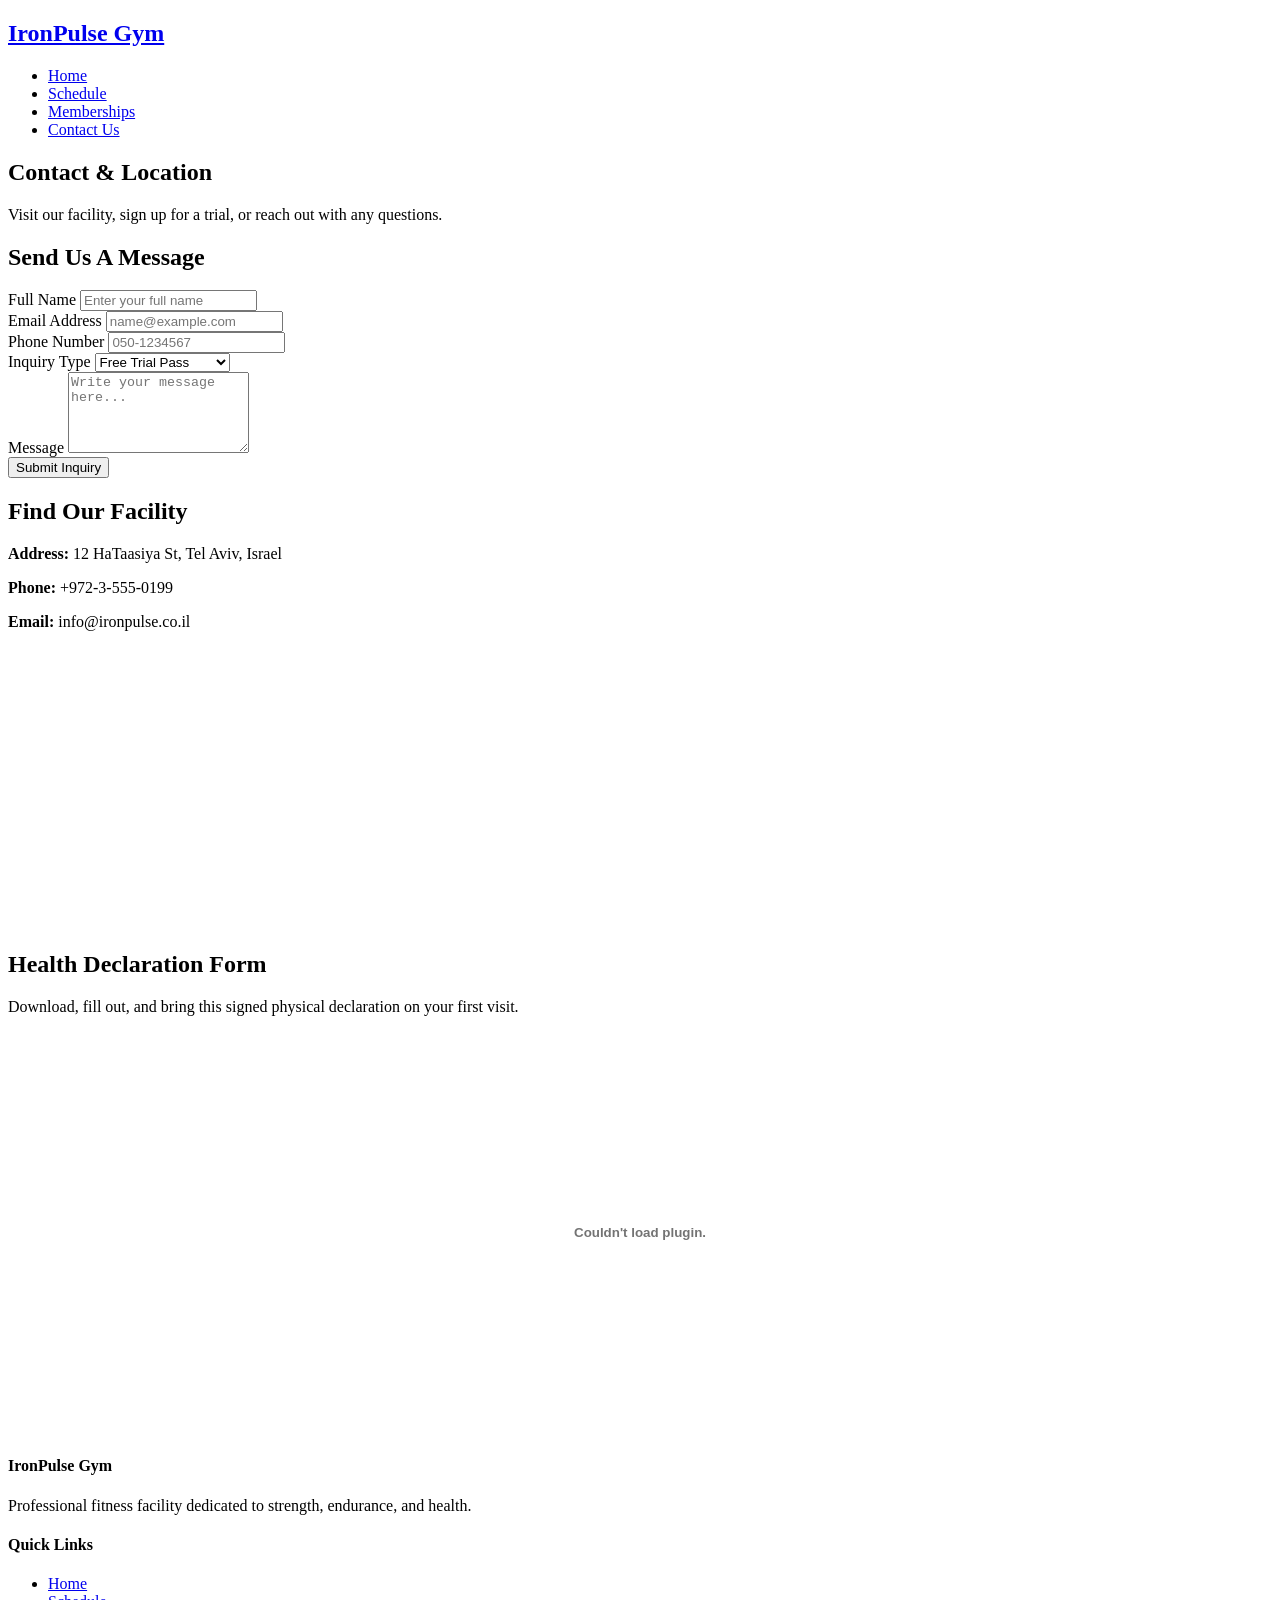
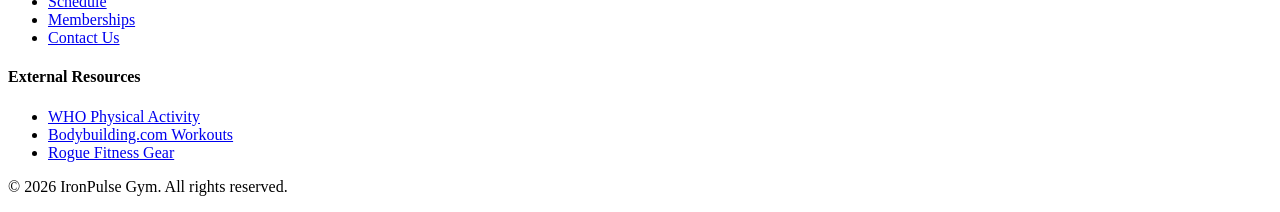
==== contact.html @ e28ccf4d "finished html files and added all assests" ====
<!DOCTYPE html>
<html lang="en">
<head>
    <meta charset="UTF-8">
    <meta name="viewport" content="width=device-width, initial-scale=1.0">
    <title>IronPulse Gym - Contact Us</title>
    <link rel="stylesheet" href="css/style.css">
    <link rel="stylesheet" href="css/responsive.css">
</head>
<body>

    <!-- top navigation -->
    <header>
        <div class="logo">
            <a href="index.html">
                <h2>IronPulse Gym</h2>
            </a>
        </div>
        <nav>
            <ul>
                <li><a href="index.html">Home</a></li>
                <li><a href="schedule.html">Schedule</a></li>
                <li><a href="membership.html">Memberships</a></li>
                <li><a href="contact.html" class="active">Contact Us</a></li>
            </ul>
        </nav>
    </header>

    <!-- page banner -->
    <section class="page-header">
        <h1>Contact & Location</h1>
        <p>Visit our facility, sign up for a trial, or reach out with any questions.</p>
    </section>

    <!-- main contact layout -->
    <main class="contact-container">

        <div class="contact-grid">

            <!-- contact form -->
            <section class="form-wrapper">
                <h2>Send Us A Message</h2>
                <form action="#" method="post">
                    <div class="form-group">
                        <label for="fullname">Full Name</label>
                        <input type="text" id="fullname" name="fullname" required placeholder="Enter your full name">
                    </div>

                    <div class="form-group">
                        <label for="email">Email Address</label>
                        <input type="email" id="email" name="email" required placeholder="name@example.com">
                    </div>

                    <div class="form-group">
                        <label for="phone">Phone Number</label>
                        <input type="tel" id="phone" name="phone" placeholder="050-1234567">
                    </div>

                    <div class="form-group">
                        <label for="topic">Inquiry Type</label>
                        <select id="topic" name="topic">
                            <option value="trial">Free Trial Pass</option>
                            <option value="membership">Membership Plans</option>
                            <option value="coaching">Personal Coaching</option>
                            <option value="other">General Question</option>
                        </select>
                    </div>

                    <div class="form-group">
                        <label for="message">Message</label>
                        <textarea id="message" name="message" rows="5" required placeholder="Write your message here..."></textarea>
                    </div>

                    <button type="submit" class="btn btn-primary">Submit Inquiry</button>
                </form>
            </section>

            <!-- gym contact details and map -->
            <section class="details-wrapper">
                <h2>Find Our Facility</h2>
                <div class="info-list">
                    <p><strong>Address:</strong> 12 HaTaasiya St, Tel Aviv, Israel</p>
                    <p><strong>Phone:</strong> +972-3-555-0199</p>
                    <p><strong>Email:</strong> info@ironpulse.co.il</p>
                </div>

                <!-- google maps embed -->
                <div class="map-wrapper">
                    <iframe 
                        src="https://www.google.com/maps/embed?pb=!1m18!1m12!1m3!1d108200.74411139198!2d34.781768!3d32.0853!2m3!1f0!2f0!3f0!3m2!1i1024!2i768!4f13.1!3m3!1m2!1s0x151d4ca6193b7c1f%3A0xc1fb72a2c0963f9!2sTel%20Aviv-Yafo!5e0!3m2!1sen!2sil!4v1680000000000!5m2!1sen!2sil" 
                        width="100%" 
                        height="280" 
                        style="border:0;" 
                        allowfullscreen="" 
                        loading="lazy" 
                        referrerpolicy="no-referrer-when-downgrade">
                    </iframe>
                </div>
            </section>

        </div>

        <!-- printable health declaration embed -->
        <section class="pdf-section">
            <h2>Health Declaration Form</h2>
            <p>Download, fill out, and bring this signed physical declaration on your first visit.</p>
            <div class="pdf-wrapper">
                <embed src="assets/docs/health-declaration.pdf" type="application/pdf" width="100%" height="400px">
            </div>
        </section>

    </main>

    <!-- footer with links -->
    <footer>
        <div class="footer-container">
            <div class="footer-col">
                <h4>IronPulse Gym</h4>
                <p>Professional fitness facility dedicated to strength, endurance, and health.</p>
            </div>

            <!-- internal site map -->
            <div class="footer-col">
                <h4>Quick Links</h4>
                <ul>
                    <li><a href="index.html">Home</a></li>
                    <li><a href="schedule.html">Schedule</a></li>
                    <li><a href="membership.html">Memberships</a></li>
                    <li><a href="contact.html">Contact Us</a></li>
                </ul>
            </div>

            <!-- external resources -->
            <div class="footer-col">
                <h4>External Resources</h4>
                <ul>
                    <li><a href="https://www.who.int/news-room/fact-sheets/detail/physical-activity" target="_blank" rel="noopener noreferrer">WHO Physical Activity</a></li>
                    <li><a href="https://www.bodybuilding.com" target="_blank" rel="noopener noreferrer">Bodybuilding.com Workouts</a></li>
                    <li><a href="https://www.roguefitness.com" target="_blank" rel="noopener noreferrer">Rogue Fitness Gear</a></li>
                </ul>
            </div>
        </div>

        <div class="footer-bottom">
            <p>&copy; 2026 IronPulse Gym. All rights reserved.</p>
        </div>
    </footer>

</body>
</html>
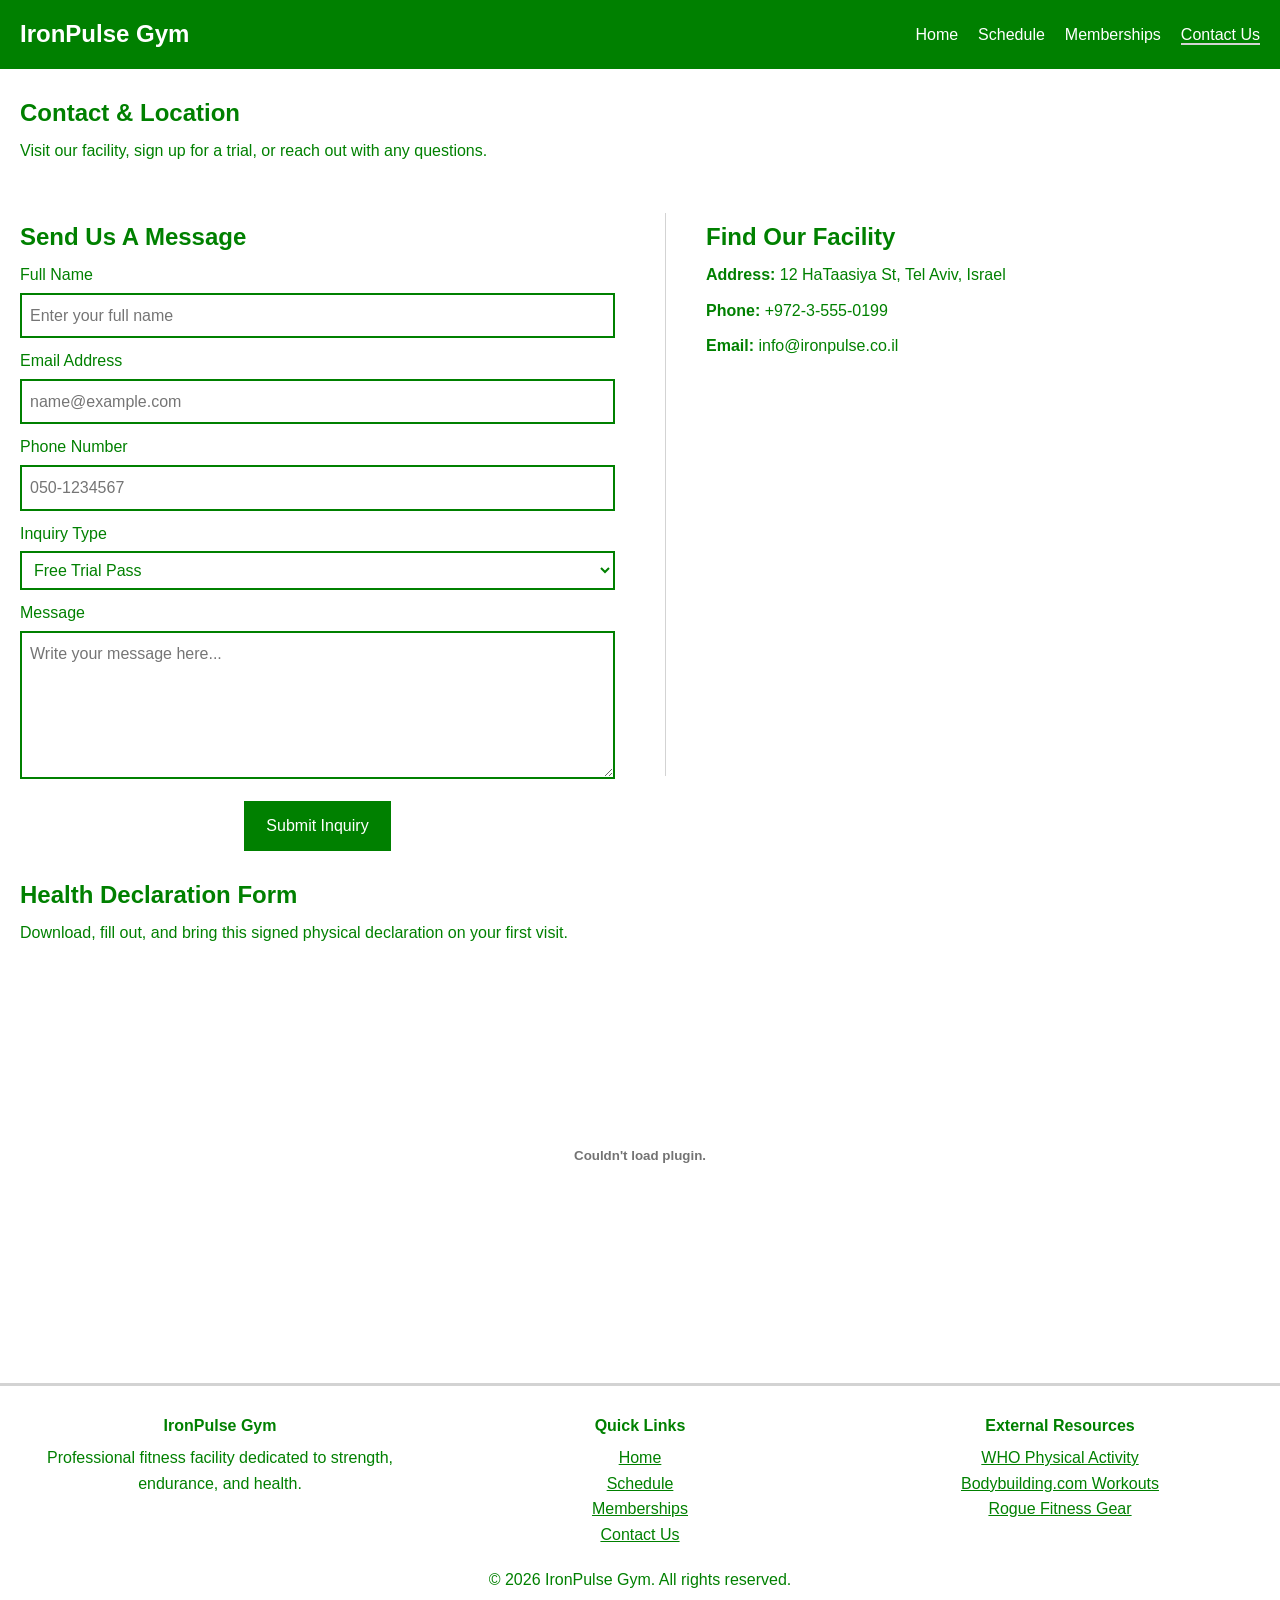
==== commit ee924e6d: "center align for some btns and texts, side by side view for map and contant form in contant page" ====
--- a/contact.html
+++ b/contact.html
@@ -89,7 +89,7 @@
                     <iframe 
                         src="https://www.google.com/maps/embed?pb=!1m18!1m12!1m3!1d108200.74411139198!2d34.781768!3d32.0853!2m3!1f0!2f0!3f0!3m2!1i1024!2i768!4f13.1!3m3!1m2!1s0x151d4ca6193b7c1f%3A0xc1fb72a2c0963f9!2sTel%20Aviv-Yafo!5e0!3m2!1sen!2sil!4v1680000000000!5m2!1sen!2sil" 
                         width="100%" 
-                        height="280" 
+                        height="400" 
                         style="border:0;" 
                         allowfullscreen="" 
                         loading="lazy" 
--- a/css/style.css
+++ b/css/style.css
@@ -0,0 +1,260 @@
+/* base reset & typography */
+* {
+    box-sizing: border-box;
+}
+
+body {
+    margin: 0;
+    font-family: Arial, sans-serif;
+    line-height: 1.6;
+    background-color: white;
+    color: green;
+}
+
+/* keep images and video responsive within containers */
+img, video {
+    max-width: 100%;
+    height: auto;
+    display: block;
+}
+
+/* form elements do not inherit body font by default */
+button, input, select, textarea {
+    font: inherit;
+}
+
+p {
+    margin: 10px 0;
+}
+
+h1, h2, h3, h4 {
+    margin: 10px 0;
+    line-height: 1.2;
+}
+
+a {
+    color: green;
+}
+
+/* top navigation bar */
+header {
+    display: flex;
+    justify-content: space-between;
+    align-items: center;
+    gap: 20px;
+    flex-wrap: wrap;
+    padding: 20px;
+    background-color: green;
+    color: white;
+}
+
+header nav ul {
+    display: flex;
+    flex-wrap: wrap;
+    gap: 20px;
+    list-style: none;
+    margin: 0;
+    padding: 0;
+}
+
+header a {
+    color: white;
+    text-decoration: none;
+}
+
+/* transparent bottom border reserves space to prevent layout jump on hover */
+header nav a {
+    border-bottom: 2px solid transparent;
+}
+
+header nav a.active, header nav a:hover {
+    border-bottom-color: lightgray;
+}
+
+.logo h2 {
+    margin: 0;
+}
+
+/* consistent content padding across all page containers */
+.hero, .main-layout, .page-header, .schedule-container, .membership-container, .contact-container, footer {
+    padding: 20px;
+}
+
+/* schedule table layout and borders */
+.table-wrapper {
+    overflow-x: auto;
+}
+
+table {
+    width: 100%;
+    table-layout: fixed;
+    border-collapse: collapse;
+}
+
+th, td {
+    border: 1px solid green;
+    padding: 10px;
+    text-align: center;
+}
+
+th {
+    background-color: green;
+    color: white;
+}
+
+/* pricing cards grid */
+.pricing-grid {
+    display: grid;
+    grid-template-columns: 1fr 1fr 1fr;
+    gap: 20px;
+}
+
+.pricing-card {
+    border: 2px solid green;
+    padding: 20px;
+}
+
+/* center CTA buttons inside membership cards */
+.pricing-card .btn {
+    display: block;
+    width: fit-content;
+    margin: 15px auto 0 auto;
+    text-align: center;
+}
+
+.price {
+    font-size: 30px;
+    font-weight: bold;
+}
+
+.price span {
+    font-size: 16px;
+    font-weight: normal;
+}
+
+/* highlight the featured membership tier */
+.pricing-card.featured {
+    border: 3px solid #e67e22;
+}
+
+/* badge tag for the featured tier */
+.pricing-card.featured .badge {
+    background-color: #e67e22;
+    color: white;
+    display: inline-block;
+    padding: 4px 10px;
+    font-size: 14px;
+    font-weight: bold;
+    margin-bottom: 10px;
+}
+
+/* contact page layout with wider gap */
+.contact-grid {
+    display: grid;
+    grid-template-columns: 1fr 1fr;
+    gap: 50px;
+    align-items: start;
+}
+
+.form-wrapper {
+    width: 100%;
+}
+
+/* subtle vertical divider and spacing for details & map */
+.details-wrapper {
+    width: 100%;
+    border-left: 1px solid lightgray;
+    padding-left: 40px;
+}
+
+.pdf-section {
+    margin-top: 30px;
+}
+
+.form-group {
+    margin-bottom: 10px;
+}
+
+/* make labels block elements so they sit above inputs */
+.form-group label {
+    display: block;
+    margin-bottom: 5px;
+}
+
+.form-group input, .form-group select, .form-group textarea {
+    width: 100%;
+    padding: 8px;
+    border: 2px solid green;
+    background-color: white;
+    color: green;
+}
+
+/* center form submit button */
+.form-wrapper button {
+    display: block;
+    margin: 15px auto 0 auto;
+    padding: 10px 20px;
+    background-color: green;
+    color: white;
+    border: 2px solid green;
+    cursor: pointer;
+}
+
+/* homepage feature cards */
+.features-grid {
+    display: grid;
+    grid-template-columns: 1fr 1fr 1fr;
+    gap: 20px;
+}
+
+.feature-card {
+    padding: 10px;
+    border: 2px solid green;
+}
+
+/* footer layout and link columns */
+footer {
+    border-top: 3px solid lightgray;
+}
+
+.footer-container {
+    display: grid;
+    grid-template-columns: 1fr 1fr 1fr;
+    gap: 20px;
+    text-align: center;
+}
+
+.footer-col ul {
+    list-style: none;
+    padding: 0;
+    margin: 0;
+}
+
+.footer-bottom {
+    margin-top: 20px;
+    text-align: center;
+}
+
+/* quick info boxes placed below main content in a 3-column row */
+aside {
+    display: grid;
+    grid-template-columns: 1fr 1fr 1fr;
+    gap: 20px;
+    margin-top: 30px;
+}
+
+.aside-box {
+    padding: 15px;
+    border: 2px solid green;
+}
+
+/* reusable button styling */
+.btn, .btn-secondary {
+    display: inline-block;
+    padding: 10px 15px;
+    background-color: green;
+    color: white;
+    border: 2px solid green;
+    cursor: pointer;
+    text-decoration: none;
+}
--- a/css/responsive.css
+++ b/css/responsive.css
@@ -0,0 +1,25 @@
+/* mobile layout changes for screens up to 650px wide */
+@media (max-width: 650px) {
+
+    /* switch multi-column grids into single columns */
+    .features-grid,
+    .pricing-grid,
+    aside,
+    .contact-grid,
+    .footer-container {
+        grid-template-columns: 1fr;
+    }
+
+    /* remove vertical border on mobile and add top separation */
+    .details-wrapper {
+        border-left: none;
+        padding-left: 0;
+        border-top: 1px solid lightgray;
+        padding-top: 25px;
+    }
+
+    /* keep schedule table readable with isolated horizontal scroll */
+    .table-wrapper table {
+        min-width: 650px;
+    }
+}
